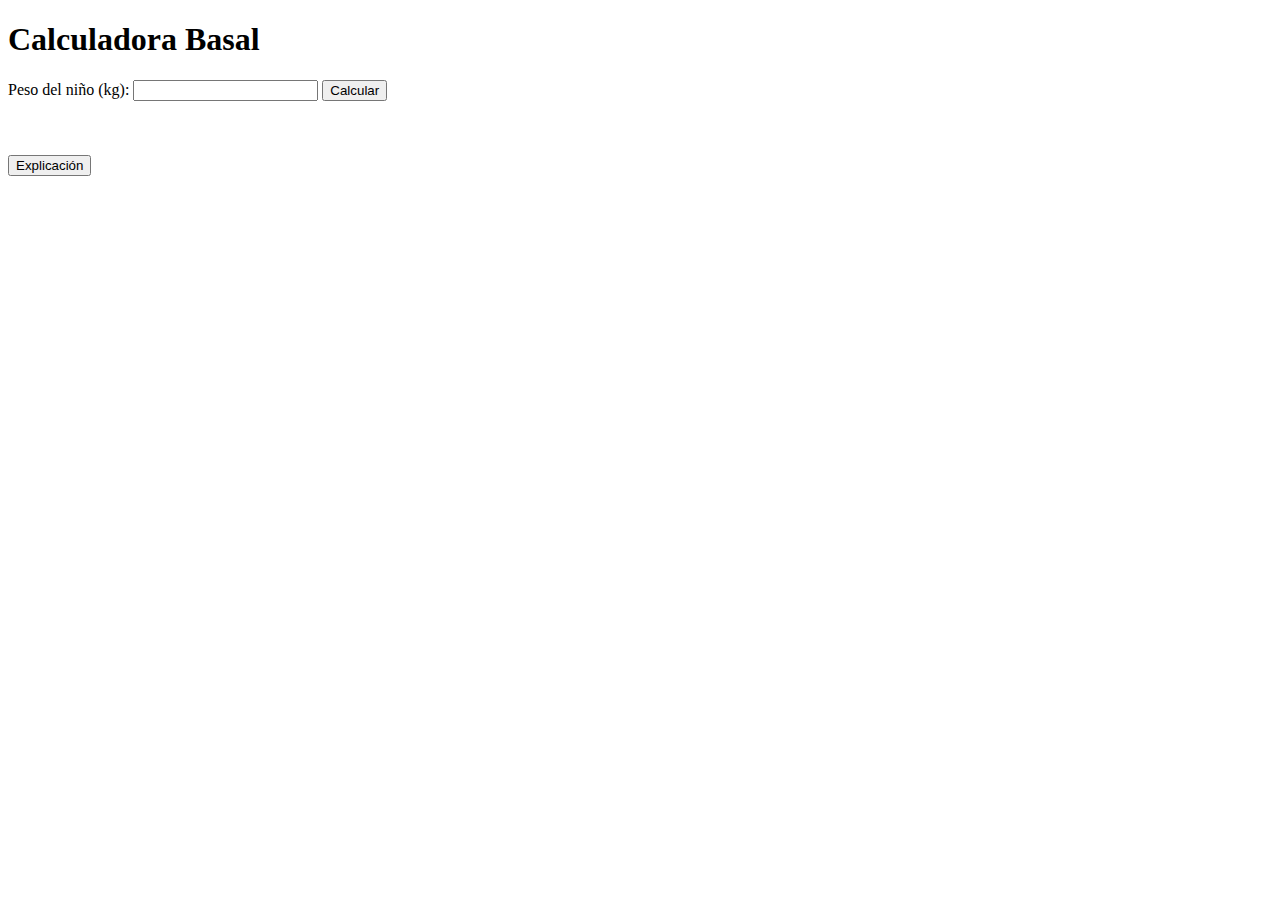
==== index.html @ cfa05f77 "Update index.html" ====
<!DOCTYPE html>
<html>
<head>
    <title>Calculadora Basal</title>
    <link rel="stylesheet" type="text/css" href="style.css">
</head>
<body>
    <h1>Calculadora Basal</h1>
    
    <label for="peso">Peso del niño (kg):</label>
    <input type="number" id="peso">

    <button id="calcular">Calcular</button><br><br>

    <div id="resultado"></div>

    <div id="opcionSC" style="display: none;">
        <button id="btn1500">1500</button>
        <button id="btn2000">2000</button>
    </div><br><br>

    <button id="explicacion">Explicación</button><br><br>
    
    <div id="info" style="display: none;">
        <h2>¿Cómo se calcula?</h2>
        <ul>
            <li>De 0kg a 10kg, se calcula 100cc por cada kilo.</li>
            <li>Se suman 50cc por cada kilo de peso por arriba de 10kg, hasta 20kg.</li>
            <li>De 20kg para arriba, se suman 20cc por cada kilo adicional.</li>
            <li>Para menores de 30kg se calcula por Holliday-Segar:</li>
            <ul>
                <li>Volumen diario en cc.</li>
                <li>Mantenimiento en cc/hr (sería el volumen diario dividido 24hs).</li>
                <li>m+m/2 (sería el mantenimiento en cc/hr + el mantenimiento en cc/hr dividido 2).</li>
            </ul>
            <li>Para mayores de 30kg se calcula por SC (SC * 1500 o SC * 2000).</li>
        </ul>
    </div>

    <script>
        // Esta función verifica si se presionó "Enter" en el campo de peso y llama a la función calculate()
        document.getElementById("peso").addEventListener("keydown", function(event) {
            if (event.key === "Enter") {
                event.preventDefault(); // Evitar la recarga de la página
                calculate();
            }
        });

        // Esta función se llama cuando se hace clic en el botón de calcular
        function calculate() {
            var pesoInput = document.getElementById("peso");
            var resultadoDiv = document.getElementById("resultado");
            var opcionSCDiv = document.getElementById("opcionSC");
            var btn1500 = document.getElementById("btn1500");
            var btn2000 = document.getElementById("btn2000");

            var peso = parseFloat(pesoInput.value);

            if (isNaN(peso) || peso <= 0 || peso >= 50) {
                alert("Ingrese un peso válido entre 0 y 50 kg.");
                pesoInput.value = ""; // Limpiar el campo de entrada
                resultadoDiv.innerHTML = "";
                opcionSCDiv.style.display = "none"; // Ocultar los botones de elección SC * 1500 o SC * 2000
                return;
            }

            var resultado = {};

            if (peso <= 10) {
                resultado.volumenDiario = peso * 100;
            } else if (peso <= 20) {
                resultado.volumenDiario = 1000 + ((peso - 10) * 50);
            } else if (peso <= 30) {
                resultado.volumenDiario = 1000 + 500 + ((peso - 20) * 20);
            } else {
                // Calcular superficie corporal
                var superficieCorporal = ((peso * 4) + 7) / (peso + 90);
                opcionSCDiv.style.display = "block"; // Mostrar los botones de elección SC * 1500 o SC * 2000

                btn1500.addEventListener("click", function() {
                    resultado.volumenDiario = superficieCorporal * 1500;
                    mostrarResultados(resultado);
                });

                btn2000.addEventListener("click", function() {
                    resultado.volumenDiario = superficieCorporal * 2000;
                    mostrarResultados(resultado);
                });
            }

            // Calcular Mantenimiento en cc/hr
            resultado.mantenimientoCCHr = resultado.volumenDiario / 24;

            // Calcular m+m/2
            resultado.mmMasMedio = resultado.mantenimientoCCHr + (resultado.mantenimientoCCHr / 2);

            mostrarResultados(resultado);
        }

        // Función para mostrar los resultados
        function mostrarResultados(resultado) {
            var resultadoDiv = document.getElementById("resultado");
            resultadoDiv.innerHTML = `Resultados:<br>Volumen diario en cc: ${resultado.volumenDiario.toFixed(2)} cc<br>Mantenimiento en cc/hr: ${resultado.mantenimientoCCHr.toFixed(2)} cc/hr<br>m+m/2: ${resultado.mmMasMedio.toFixed(2)} cc/hr`;
        }

        // Agregar evento al botón de explicación
        document.getElementById("explicacion").addEventListener("click", function() {
            // Mostrar u ocultar la información según su estado actual
            var infoDiv = document.getElementById("info");
            if (infoDiv.style.display === "none") {
                infoDiv.style.display = "block";
            } else {
                infoDiv.style.display = "none";
            }
        });
    </script>
</body>
</html>
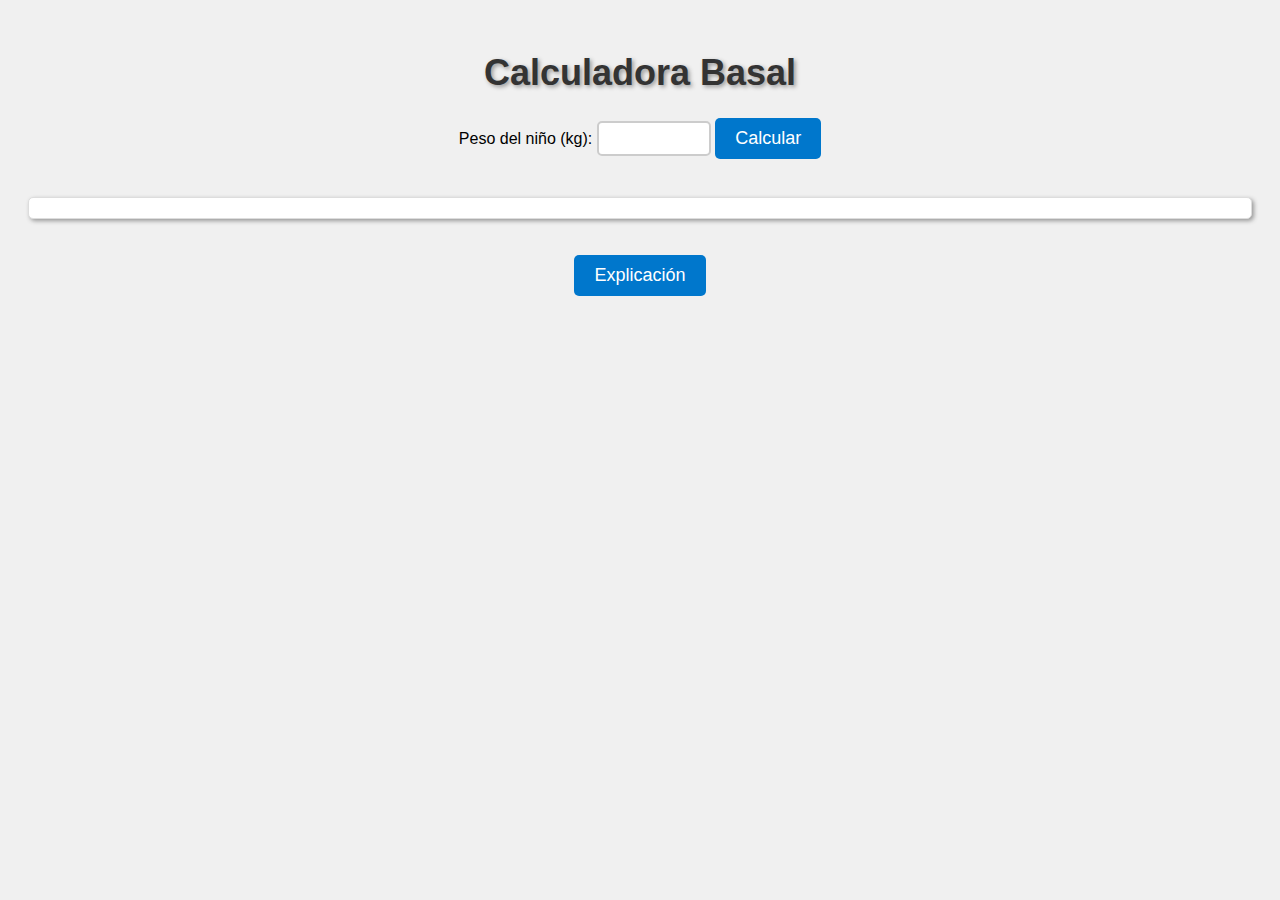
==== commit 149c8c37: "Update index.html" ====
--- a/index.html
+++ b/index.html
@@ -29,7 +29,7 @@
             <li>De 20kg para arriba, se suman 20cc por cada kilo adicional.</li>
             <li>Para menores de 30kg se calcula por Holliday-Segar:</li>
             <ul>
-                <li>Volumen diario en cc.</li>
+                <li>Volumen diario en cc.(Centímetros Cúbicos)</li>
                 <li>Mantenimiento en cc/hr (sería el volumen diario dividido 24hs).</li>
                 <li>m+m/2 (sería el mantenimiento en cc/hr + el mantenimiento en cc/hr dividido 2).</li>
             </ul>
@@ -53,7 +53,6 @@
             var opcionSCDiv = document.getElementById("opcionSC");
             var btn1500 = document.getElementById("btn1500");
             var btn2000 = document.getElementById("btn2000");
-
             var peso = parseFloat(pesoInput.value);
 
             if (isNaN(peso) || peso <= 0 || peso >= 50) {
@@ -68,44 +67,54 @@
 
             if (peso <= 10) {
                 resultado.volumenDiario = peso * 100;
-            } else if (peso <= 20) {
+            } 
+            else if (peso <= 20) {
                 resultado.volumenDiario = 1000 + ((peso - 10) * 50);
-            } else if (peso <= 30) {
+            } 
+            else if (peso <= 30) {
                 resultado.volumenDiario = 1000 + 500 + ((peso - 20) * 20);
-            } else {
-                // Calcular superficie corporal
+            } 
+            else {
+                // Calcular superficie corporal para peso mayor a 30 kg
                 var superficieCorporal = ((peso * 4) + 7) / (peso + 90);
                 opcionSCDiv.style.display = "block"; // Mostrar los botones de elección SC * 1500 o SC * 2000
 
                 btn1500.addEventListener("click", function() {
-                    resultado.volumenDiario = superficieCorporal * 1500;
+                    resultado.volumenDiario = resultado.volumenDiario || 0; // Inicializar si no está definido
+                    resultado.volumenDiario += (peso - 30) * 1500;
                     mostrarResultados(resultado);
                 });
 
                 btn2000.addEventListener("click", function() {
-                    resultado.volumenDiario = superficieCorporal * 2000;
+                    resultado.volumenDiario = resultado.volumenDiario || 0; // Inicializar si no está definido
+                    resultado.volumenDiario += (peso - 30) * 2000;
                     mostrarResultados(resultado);
                 });
             }
 
             // Calcular Mantenimiento en cc/hr
             resultado.mantenimientoCCHr = resultado.volumenDiario / 24;
-
             // Calcular m+m/2
             resultado.mmMasMedio = resultado.mantenimientoCCHr + (resultado.mantenimientoCCHr / 2);
 
+            // Mostrar resultados
             mostrarResultados(resultado);
         }
 
         // Función para mostrar los resultados
         function mostrarResultados(resultado) {
             var resultadoDiv = document.getElementById("resultado");
-            resultadoDiv.innerHTML = `Resultados:<br>Volumen diario en cc: ${resultado.volumenDiario.toFixed(2)} cc<br>Mantenimiento en cc/hr: ${resultado.mantenimientoCCHr.toFixed(2)} cc/hr<br>m+m/2: ${resultado.mmMasMedio.toFixed(2)} cc/hr`;
+            
+            var volumenDiarioText = resultado.volumenDiario ? resultado.volumenDiario.toFixed(2) + ' cc' : 'No calculado';
+            var mantenimientoCCHrText = resultado.mantenimientoCCHr ? resultado.mantenimientoCCHr.toFixed(2) + ' cc/hr' : 'No calculado';
+            var mmMasMedioText = resultado.mmMasMedio ? resultado.mmMasMedio.toFixed(2) + ' cc/hr' : 'No calculado';
+
+            resultadoDiv.innerHTML = `Resultados:<br>Volumen diario en cc: ${volumenDiarioText}<br>Mantenimiento en cc/hr: ${mantenimientoCCHrText}<br>m+m/2: ${mmMasMedioText}`;
         }
 
         // Agregar evento al botón de explicación
         document.getElementById("explicacion").addEventListener("click", function() {
-            // Mostrar u ocultar la información según su estado actual
+            // Mostrar u ocultar la información según su estado
             var infoDiv = document.getElementById("info");
             if (infoDiv.style.display === "none") {
                 infoDiv.style.display = "block";
--- a/style.css
+++ b/style.css
@@ -0,0 +1,118 @@
+      /* Estilos para el cuerpo de la página */
+body {
+    font-family: Arial, sans-serif;
+    background-color: #f0f0f0;
+    text-align: center;
+    padding: 20px;
+}
+
+/* Estilos para el encabezado h1 */
+h1 {
+    font-size: 36px;
+    color: #333;
+    text-shadow: 2px 2px 4px #999;
+}
+
+/* Estilos para el campo de entrada de peso */
+#peso {
+    width: 100px;
+    padding: 5px;
+    font-size: 18px;
+    border: 2px solid #ccc;
+    border-radius: 5px;
+}
+
+/* Estilos para el botón "Calcular" */
+#calcular {
+    padding: 10px 20px;
+    font-size: 18px;
+    background-color: #0077cc;
+    color: #fff;
+    border: none;
+    border-radius: 5px;
+    cursor: pointer;
+    transition: background-color 0.3s;
+}
+
+#calcular:hover {
+    background-color: #0055aa;
+}
+
+/* Estilos para el resultado */
+#resultado {
+    background-color: #fff;
+    border: 1px solid #ddd;
+    border-radius: 5px;
+    box-shadow: 2px 2px 4px #999;
+    padding: 10px;
+    margin-top: 20px;
+    font-size: 18px;
+    text-align: left;
+}
+
+/* Estilos para los botones de elección SC * 1500 o SC * 2000 */
+#opcionSC {
+    display: none;
+    margin-top: 20px;
+}
+
+#btn1500, #btn2000 {
+    padding: 10px 20px;
+    font-size: 18px;
+    background-color: #0077cc;
+    color: #fff;
+    border: none;
+    border-radius: 5px;
+    cursor: pointer;
+    transition: background-color 0.3s;
+}
+
+#btn1500:hover, #btn2000:hover {
+    background-color: #0055aa;
+}
+
+/* Estilos para el botón de explicación */
+#explicacion {
+    padding: 10px 20px;
+    font-size: 18px;
+    background-color: #0077cc;
+    color: #fff;
+    border: none;
+    border-radius: 5px;
+    cursor: pointer;
+    transition: background-color 0.3s;
+}
+
+#explicacion:hover {
+    background-color: #0055aa;
+}
+
+/* Estilos para el cuadro de información */
+#info {
+    display: none;
+    background-color: #f5f5f5;
+    border: 1px solid #ddd;
+    border-radius: 5px;
+    box-shadow: 2px 2px 4px #999;
+    padding: 20px;
+    margin-top: 20px;
+    text-align: left;
+}
+
+/* Estilos para la lista dentro del cuadro de información */
+#info ul {
+    list-style-type: square;
+    margin-left: 20px;
+}
+
+/* Estilos para los elementos de la lista dentro del cuadro de información */
+#info ul li {
+    margin-bottom: 10px;
+}
+
+/* Estilos para el encabezado h2 dentro del cuadro de información */
+#info h2 {
+    font-size: 24px;
+    color: #333;
+    text-shadow: 2px 2px 4px #999;
+}
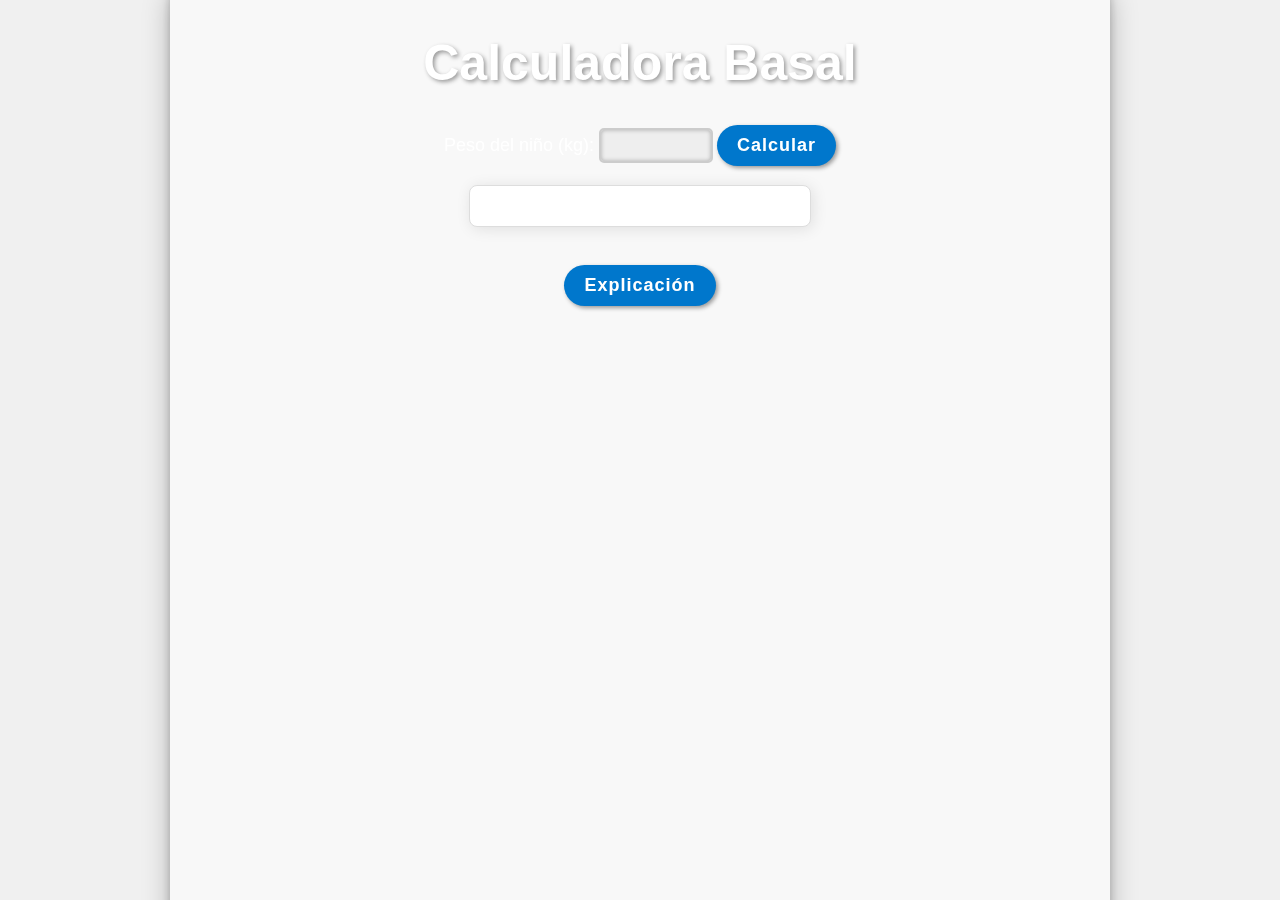
==== commit 56c48342: "Update index.html" ====
--- a/index.html
+++ b/index.html
@@ -3,10 +3,12 @@
 <head>
     <title>Calculadora Basal</title>
     <link rel="stylesheet" type="text/css" href="style.css">
+    <script src="script.js"></script>
 </head>
 <body>
+    <div id="fondo-exterior">
+    <div id="contenedor">
     <h1>Calculadora Basal</h1>
-    
     <label for="peso">Peso del niño (kg):</label>
     <input type="number" id="peso">
 
@@ -17,7 +19,7 @@
     <div id="opcionSC" style="display: none;">
         <button id="btn1500">1500</button>
         <button id="btn2000">2000</button>
-    </div><br><br>
+    </div><br>
 
     <button id="explicacion">Explicación</button><br><br>
     
@@ -29,102 +31,17 @@
             <li>De 20kg para arriba, se suman 20cc por cada kilo adicional.</li>
             <li>Para menores de 30kg se calcula por Holliday-Segar:</li>
             <ul>
-                <li>Volumen diario en cc.(Centímetros Cúbicos)</li>
+                <li>Volumen diario en cc. (Centímetros Cúbicos)</li>
                 <li>Mantenimiento en cc/hr (sería el volumen diario dividido 24hs).</li>
                 <li>m+m/2 (sería el mantenimiento en cc/hr + el mantenimiento en cc/hr dividido 2).</li>
             </ul>
             <li>Para mayores de 30kg se calcula por SC (SC * 1500 o SC * 2000).</li>
         </ul>
     </div>
-
-    <script>
-        // Esta función verifica si se presionó "Enter" en el campo de peso y llama a la función calculate()
-        document.getElementById("peso").addEventListener("keydown", function(event) {
-            if (event.key === "Enter") {
-                event.preventDefault(); // Evitar la recarga de la página
-                calculate();
-            }
-        });
-
-        // Esta función se llama cuando se hace clic en el botón de calcular
-        function calculate() {
-            var pesoInput = document.getElementById("peso");
-            var resultadoDiv = document.getElementById("resultado");
-            var opcionSCDiv = document.getElementById("opcionSC");
-            var btn1500 = document.getElementById("btn1500");
-            var btn2000 = document.getElementById("btn2000");
-            var peso = parseFloat(pesoInput.value);
-
-            if (isNaN(peso) || peso <= 0 || peso >= 50) {
-                alert("Ingrese un peso válido entre 0 y 50 kg.");
-                pesoInput.value = ""; // Limpiar el campo de entrada
-                resultadoDiv.innerHTML = "";
-                opcionSCDiv.style.display = "none"; // Ocultar los botones de elección SC * 1500 o SC * 2000
-                return;
-            }
-
-            var resultado = {};
-
-            if (peso <= 10) {
-                resultado.volumenDiario = peso * 100;
-            } 
-            else if (peso <= 20) {
-                resultado.volumenDiario = 1000 + ((peso - 10) * 50);
-            } 
-            else if (peso <= 30) {
-                resultado.volumenDiario = 1000 + 500 + ((peso - 20) * 20);
-            } 
-            else {
-                // Calcular superficie corporal para peso mayor a 30 kg
-                var superficieCorporal = ((peso * 4) + 7) / (peso + 90);
-                opcionSCDiv.style.display = "block"; // Mostrar los botones de elección SC * 1500 o SC * 2000
-
-                btn1500.addEventListener("click", function() {
-                    resultado.volumenDiario = resultado.volumenDiario || 0; // Inicializar si no está definido
-                    resultado.volumenDiario += (peso - 30) * 1500;
-                    mostrarResultados(resultado);
-                });
-
-                btn2000.addEventListener("click", function() {
-                    resultado.volumenDiario = resultado.volumenDiario || 0; // Inicializar si no está definido
-                    resultado.volumenDiario += (peso - 30) * 2000;
-                    mostrarResultados(resultado);
-                });
-            }
-
-            // Calcular Mantenimiento en cc/hr
-            resultado.mantenimientoCCHr = resultado.volumenDiario / 24;
-            // Calcular m+m/2
-            resultado.mmMasMedio = resultado.mantenimientoCCHr + (resultado.mantenimientoCCHr / 2);
-
-            // Mostrar resultados
-            mostrarResultados(resultado);
-        }
-
-        // Función para mostrar los resultados
-        function mostrarResultados(resultado) {
-            var resultadoDiv = document.getElementById("resultado");
-            
-            var volumenDiarioText = resultado.volumenDiario ? resultado.volumenDiario.toFixed(2) + ' cc' : 'No calculado';
-            var mantenimientoCCHrText = resultado.mantenimientoCCHr ? resultado.mantenimientoCCHr.toFixed(2) + ' cc/hr' : 'No calculado';
-            var mmMasMedioText = resultado.mmMasMedio ? resultado.mmMasMedio.toFixed(2) + ' cc/hr' : 'No calculado';
-
-            resultadoDiv.innerHTML = `Resultados:<br>Volumen diario en cc: ${volumenDiarioText}<br>Mantenimiento en cc/hr: ${mantenimientoCCHrText}<br>m+m/2: ${mmMasMedioText}`;
-        }
-
-        // Agregar evento al botón de explicación
-        document.getElementById("explicacion").addEventListener("click", function() {
-            // Mostrar u ocultar la información según su estado
-            var infoDiv = document.getElementById("info");
-            if (infoDiv.style.display === "none") {
-                infoDiv.style.display = "block";
-            } else {
-                infoDiv.style.display = "none";
-            }
-        });
-    </script>
+    <button id="reiniciar">Reiniciar</button>
+</div>
+</div>
 </body>
 </html>
 
 
-
--- a/style.css
+++ b/style.css
@@ -1,62 +1,65 @@
-      /* Estilos para el cuerpo de la página */
 body {
     font-family: Arial, sans-serif;
     background-color: #f0f0f0;
     text-align: center;
     padding: 20px;
-}
-
-/* Estilos para el encabezado h1 */
-h1 {
-    font-size: 36px;
-    color: #333;
+  }
+  /* Estilos para el encabezado h1 */
+  
+  h1 {
+    font-size: 50px;
+    color: #ffffff;
     text-shadow: 2px 2px 4px #999;
-}
-
-/* Estilos para el campo de entrada de peso */
-#peso {
-    width: 100px;
+  }
+  
+  /* Estilos para el campo de entrada de peso */
+  
+  #peso {
+    width: 100px; 
     padding: 5px;
     font-size: 18px;
     border: 2px solid #ccc;
     border-radius: 5px;
-}
-
-/* Estilos para el botón "Calcular" */
-#calcular {
+  }
+  
+  /* Estilos para el botón "Calcular" */
+  
+  #calcular {
     padding: 10px 20px;
     font-size: 18px;
     background-color: #0077cc;
     color: #fff;
     border: none;
-    border-radius: 5px;
+    border-radius: px;
     cursor: pointer;
     transition: background-color 0.3s;
-}
-
-#calcular:hover {
+  }
+  
+  #calcular:hover {
     background-color: #0055aa;
-}
-
-/* Estilos para el resultado */
+  }
+  
+  /* Estilos para el resultado */
+  
 #resultado {
+    width: 300px;
+    padding: 10px;
+    margin: 20px auto; 
+    font-size: 18px;
     background-color: #fff;
     border: 1px solid #ddd;
     border-radius: 5px;
     box-shadow: 2px 2px 4px #999;
-    padding: 10px;
-    margin-top: 20px;
-    font-size: 18px;
-    text-align: left;
-}
-
-/* Estilos para los botones de elección SC * 1500 o SC * 2000 */
-#opcionSC {
+  }
+  
+  /* Estilos para los botones de elección SC * 1500 o SC * 2000 */
+  
+  #opcionSC {
     display: none;
     margin-top: 20px;
-}
-
-#btn1500, #btn2000 {
+  }
+  
+  #btn1500, #btn2000 {
     padding: 10px 20px;
     font-size: 18px;
     background-color: #0077cc;
@@ -65,54 +68,273 @@
     border-radius: 5px;
     cursor: pointer;
     transition: background-color 0.3s;
-}
-
-#btn1500:hover, #btn2000:hover {
+  }
+  
+  #btn1500:hover, #btn2000:hover {
     background-color: #0055aa;
-}
-
-/* Estilos para el botón de explicación */
-#explicacion {
+  }
+  
+  /* Estilos para el botón de explicación */
+  
+  #explicacion {
     padding: 10px 20px;
-    font-size: 18px;
+    font-size: 18px; 
     background-color: #0077cc;
     color: #fff;
     border: none;
-    border-radius: 5px;
+    border-radius: px;
     cursor: pointer;
     transition: background-color 0.3s;
-}
-
-#explicacion:hover {
+  }
+  
+  #explicacion:hover {
     background-color: #0055aa;
-}
-
-/* Estilos para el cuadro de información */
+  }
+  
+  /* Estilos para el cuadro de información */
 #info {
-    display: none;
+    width: 45%; 
+    margin: 20px auto;
+    padding: 15px;
+    box-shadow: 0px 0px 8px #999;
     background-color: #f5f5f5;
     border: 1px solid #ddd;
     border-radius: 5px;
+    text-align: left; 
+  }
+  
+  /* Estilos para botones */
+  
+  #calcular, #btn1500, #btn2000, #explicacion {
     box-shadow: 2px 2px 4px #999;
-    padding: 20px;
-    margin-top: 20px;
-    text-align: left;
-}
-
-/* Estilos para la lista dentro del cuadro de información */
-#info ul {
+  }
+  
+  /* Estilos para cuadros */
+  
+  #resultado {
+    box-shadow: 0px 0px 8px #999;
+  }
+  
+  #peso {
+    box-shadow: inset 0px 0px 4px #aaa;  
+  }
+  
+  /* Estilos para la lista dentro del cuadro de información */
+  
+  #info ul {
     list-style-type: square;
     margin-left: 20px;
-}
-
-/* Estilos para los elementos de la lista dentro del cuadro de información */
-#info ul li {
+  }
+  
+  /* Estilos para los elementos de la lista dentro del cuadro de información */
+  
+  #info ul li {
     margin-bottom: 10px;
-}
-
-/* Estilos para el encabezado h2 dentro del cuadro de información */
-#info h2 {
+  }
+  
+  /* Estilos para el encabezado h2 dentro del cuadro de información */
+  
+  #info h2 {
     font-size: 24px;
     color: #333;
     text-shadow: 2px 2px 4px #999;
-}
+    text-align:center;
+  }
+  /* Usar porcentajes en lugar de valores fijos */
+.calculadora {
+    width: 80%;
+    max-width: 400px; 
+  }
+  
+  #resultado {
+    width: 80%;
+    max-width: 300px;
+  } 
+  
+  #info {
+    width: 80%;
+    max-width: 600px;
+  }
+  
+  /* Imágenes responsivas */ 
+  img {
+    max-width: 100%;
+    height: auto;
+  }
+  
+  /* Media queries para diferentes tamaños */
+  @media (max-width: 600px) {
+    .calculadora {
+      width: 90%;
+    }
+    
+    #resultado {
+      width: 90%;
+    }
+  }
+  
+  @media (max-width: 480px) {
+    h1 {
+      font-size: 24px;
+    }
+    
+    #peso {
+      width: 90%;
+    }
+    
+    button {
+      width: 90%;
+    }    
+  }
+  /* Alineación de elementos */
+section {
+    text-align: center;
+  }
+  
+  .calculadora {
+    margin: 0 auto;
+  }
+  
+  /* Espaciado */
+  section {
+    padding: 30px 20px;
+  }
+  
+  #resultado, #info {
+    margin-top: 1px;
+  }
+  label {
+    font-size: 50px;
+    color: #ffffff;
+    font-size: 18px; 
+  }
+  
+  #resultado {
+    font-size: 20px;
+    padding: 20px;
+  }
+  
+  /* Sombras */ 
+  .calculadora {
+    box-shadow: 0px 2px 10px rgba(0,0,0,0.1);
+  }
+  
+  #resultado {
+    box-shadow: 2px 2px 15px rgba(0,0,0,0.1);
+  }
+  
+  /* Bordes redondeados */
+  .calculadora {
+    border-radius: 10px;
+  }
+  
+  #resultado {
+    border-radius: 8px; 
+  }
+  
+  #info {
+    border-radius: 8px;
+  } 
+  ​
+body{
+    font-family: 'Montserrat', sans-serif;
+}
+#calculadora{
+    background: white;
+    width: 50%;
+    height: 100%;
+    float: left;
+}
+#detalle{
+    background: #FF416C;
+    width: 50%;
+    height: 100%;
+    float: left;
+    color: #f6f5f7;
+}
+.contenido{
+    position: relative;
+    top: 50%;
+    transform: translateY(-50%);
+    overflow: hidden;
+    padding: 40px;
+}
+input {
+	width: 70%;
+    padding: 12px 15px;
+    border: none;
+    background-color: #eee;
+}
+  button {
+      font-size: 15px;
+      font-weight: bold;
+      padding: 12px 45px;
+      border-radius: 30px;
+      background-color: #FF416C;
+      border: 1px solid #FF416C;
+      color: #FFFFFF;
+      letter-spacing: 1px;
+      transition: transform 20ms ease-in;
+  }
+  button:active {
+      transform: scale(0.95);
+  }
+  #error{
+      color: red;
+      font-weight: bold;
+      display: none;
+  }
+  .resultado{
+      color: #0A81D1;
+      font-weight: bold;
+      font-size: 25px;
+      margin-bottom: 5px;
+      display: none;
+  }
+  #fondo-exterior {
+    /* Establece la imagen de fondo para el fondo exterior */
+    background-image: url('https://scrubsmag.com/wp-content/uploads/clipboard1.jpg');
+    background-size: cover; /* Ajusta el tamaño de la imagen al contenedor */
+    background-position: center; /* Centra la imagen */
+    width: 100%;
+    height: 100vh; /* Toma la altura completa de la ventana del navegador */
+    position: fixed; /* Fija el fondo para que esté detrás de todo */
+    top: 0;
+    left: 0;
+    z-index: -1; /* Coloca el fondo detrás de todo */
+}
+  #contenedor {
+    width: 900px;
+    height: 900px;
+    text-align: center;
+    /* Estas 3 líneas se encargan de centrar el div vertical y horizontalmente */
+    position: absolute;
+    inset: 0;
+    margin: auto;
+    border-radius: 10px;
+    overflow: hidden; 
+    box-shadow: 0 14px 28px rgba(0,0,0,0.25), 
+      0 10px 10px rgba(0,0,0,0.22);
+    padding: 20px;
+    background-color: #f8f8f8;
+    background-image: url('https://images.creativemarket.com/0.1.0/ps/7062365/600/400/m2/fpnw/wm0/book-and-touch-lp-bl-cm-.jpg?1569935372&s=3cd09602b325f328b69b158f8456baf5&fmt=webp');
+    background-size: cover;
+    background-position: center;
+}
+#reiniciar {
+    position: fixed; /* Fija el botón en la ventana del navegador */
+    bottom: 910px;
+    left: 490px;
+    padding: 10px 20px;
+    font-size: 18px;
+    background-color: #0077cc;
+    color: #fff;
+    border: none;
+    border-radius: 1px;
+    cursor: pointer;
+    transition: background-color 0.3s;
+}
+.resultados-texto {
+    font-size: 22px; /* Tamaño de fuente deseado */
+    color: #080808; 
+}
